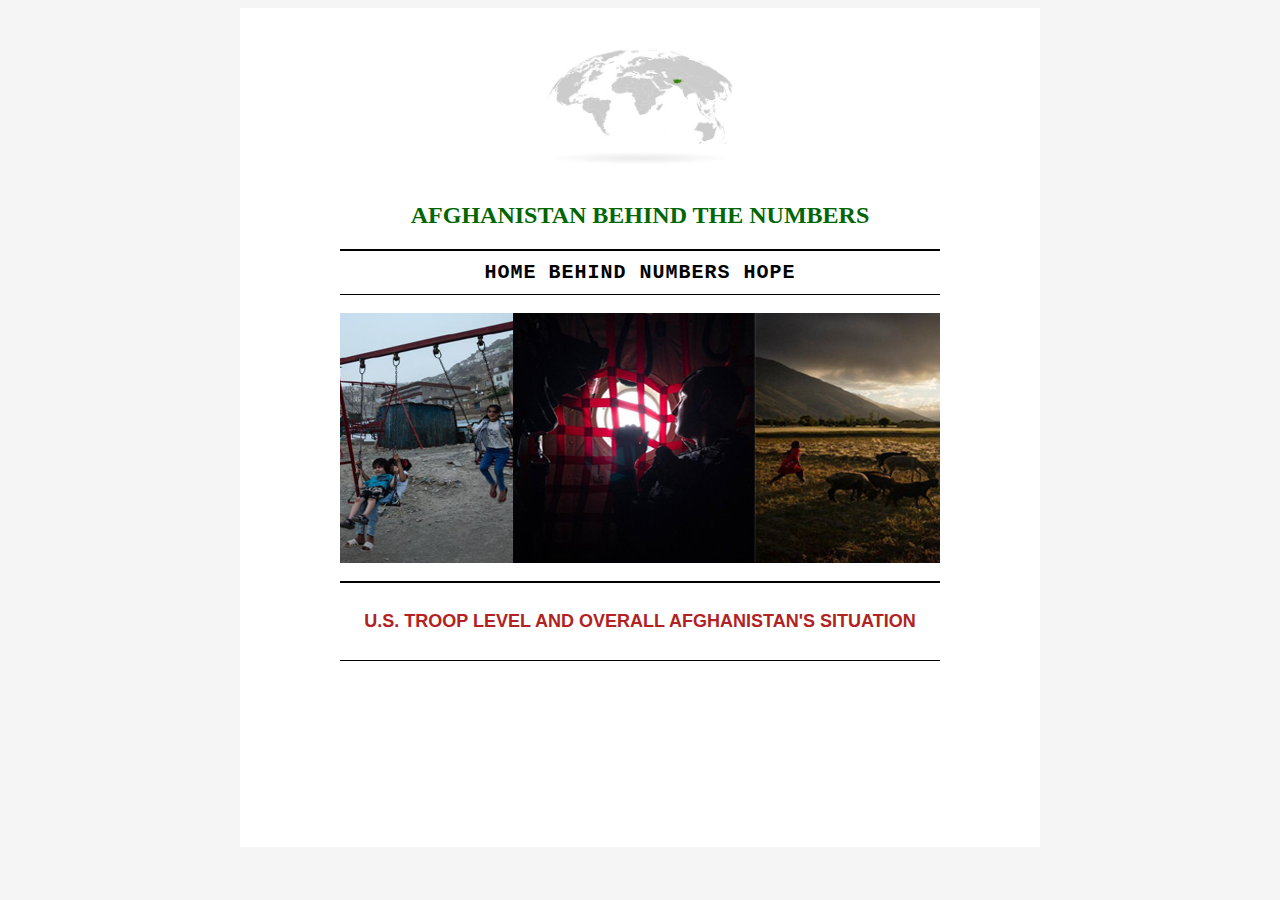
==== Dashbord/Dashbord.html @ 54e86ca3 "Draft" ====
<html> 

<head> 
<title> Human Cost of Afghan War- Behind Numbers</title>    
    
    <link rel="stylesheet" href="Dashbord.css">
    </head>
<body> 
    
    
    <div class="b1"> 
        
               
        <img id="logo" src="../Photo/afg.jpg"> 

        <h2 style="text-transform: uppercase"> Afghanistan Behind the Numbers </h2>

    <ul> 
        <li> <a href="../Home.html"> Home</a></li>
        
        <li > <a href="/Dashbord/Dashbord.html"> Behind Numbers </a></li>
        <li> <a href="../Hope/cor_hope.html">  Hope </a> </li>        
        </ul>
        <br> 
        
        <img src="../Photo/Afghan.jpg"> 
        
         <br>  <br> 
        
          <ul> 
              
             
              
        <li> <h3> U.S. Troop Level and Overall Afghanistan's Situation </h3> </li>
                
        </ul>
        
    <br> 
        <br>
        
    
     <svg id="graph">
    
         
    
    </svg>
           

    
  <script src="https://d3js.org/d3.v5.min.js"></script>
  <script src="Dashbord.js"></script>
        
    </div>
    </body>

</html>
---- Dashbord/Dashbord.css ----
#h3{text-align: center; font-family: cursive; font-weight: 200px; text-transform: uppercase;}

body {background-color:whitesmoke; font-family: "Courier New", monospace
     }
#1{font-size: 2px
    
} 
#logo { width: 200px; height:150px; margin-top: 20px;}

.b1 { margin-left: auto; margin-right: auto; margin-bottom: 20px; margin-top: auto; background-color: white; max-width:800px;  min-width: 1200 px; height: auto; text-align: center; padding-top: 4px;
}

ul { width: 580px; padding: 10px; margin: 0px auto 0px auto; border-top: 2px solid ; border-bottom: 1px solid #000; text-align: center; text-transform: uppercase; font-size:20px;   
     
}  
li {display: inline;
}

p {text-align: center}
    

a {color: black; text-decoration-line: none; text-decoration-color: black; text-decoration: none; letter-spacing: 1px; font-weight: bold
    
}
a:active, a.on {color:#cc3333; background-color: white
}

table { 
            margin: 0 auto; 
            font-size: large; 
            border: 1px solid black; 
        } 
  
h2 { 
            text-align: center; 
            color: #006600; 
            font-size: x-large; 
            font-family: 'Gill Sans',  
                'Gill Sans MT', ' Calibri',  
                'Trebuchet MS', 'sans-serif'; 
        } 
  
        td { 
            background-color: #E4F5D4; 
            border: 1px solid black; 
        } 
  
        th, 
        td { 
            font-weight: bold; 
            border: 1px solid black; 
            padding: 10px; 
            text-align: center; height: 20px;  
        } 
        td { 
            font-weight: lighter; height: 10px; width: 20px; 
        }
h3 {
            color:firebrick; 
            font-size:large; 
            font-family: sans-serif; 
        } 
#graph{ text-align: center;


}

#tooltip.hidden
{
    display:none;
}

#tooltip
{
    position:absolute;
    width:300px;
    height:auto;
    padding:10px;
    background-color:white;
    border-radius:10px;
    box-shadow: 4px 4px 10px rgba(0,0,0,0.4);
    pointer-events:none;
}


#year
{
  font-size:30px;  
}

#D
{
  font-size:60px;  
}

#I
{
    font-size:30px;
}

circle
{
    fill:black;
}


.label
{
    font-size:20px;
}

.off
{
  opacity:.1;  
}
#last{ text-align: left;
    
    
}
#ref{text-align: left;}


.hope
{
    fill:#7D3C98;
}

.fear
{
    fill:red;
}
.insecurity{
    
    fill:orange; 
}
.air{ fill: #7A1A1A;   
    
}

.corruption{
    
    fill:#0BFADE; 
}
.us_troop_level{
    
    fill:black;
}
.off
{
    opacity:.1;
}
.off,.fade
{
    opacity:.1;
}
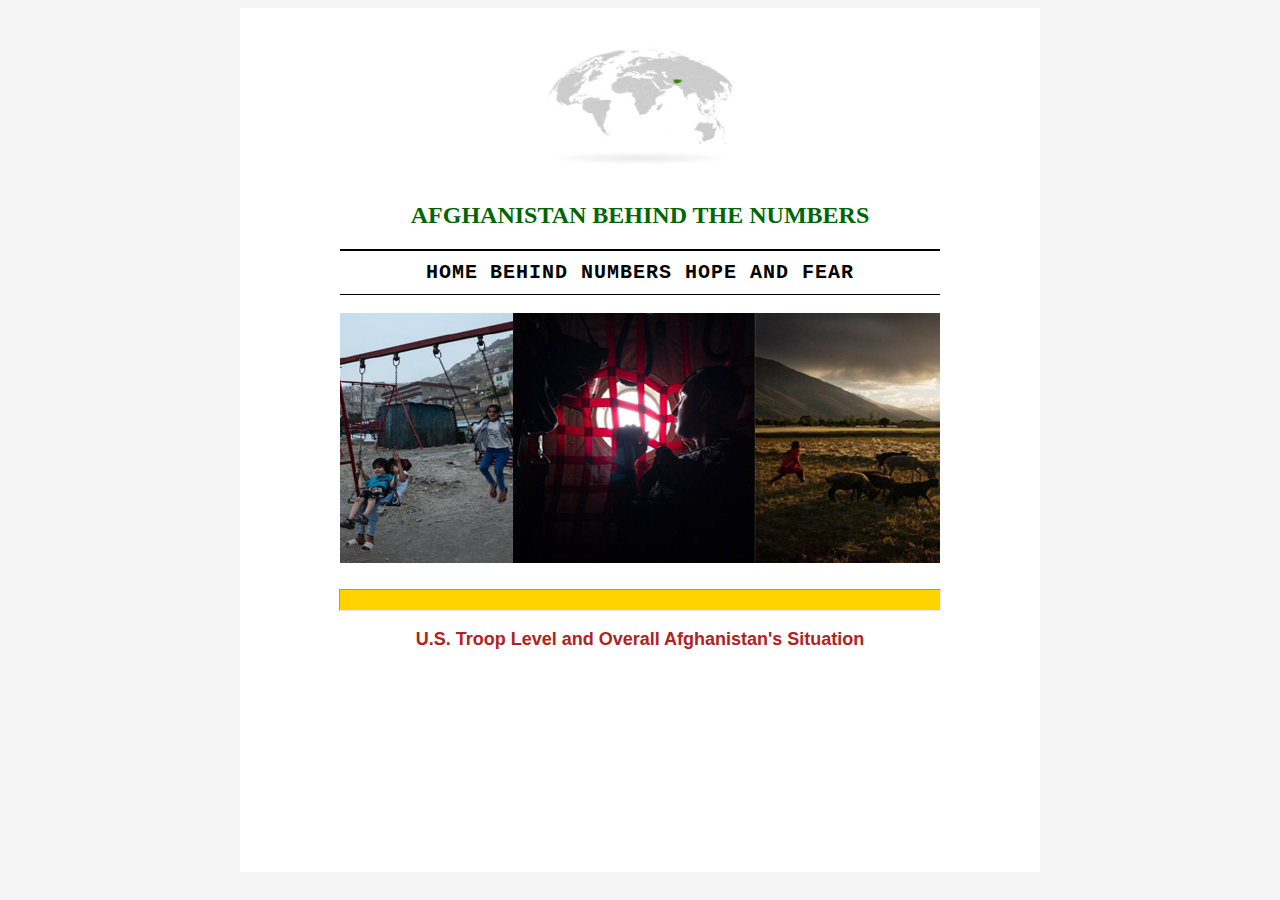
==== commit 5c8de5f9: "Dashbord" ====
--- a/Dashbord/Dashbord.html
+++ b/Dashbord/Dashbord.html
@@ -16,10 +16,10 @@
         <h2 style="text-transform: uppercase"> Afghanistan Behind the Numbers </h2>
 
     <ul> 
-        <li> <a href="../Home.html"> Home</a></li>
+        <li> <a href="../index.html"> Home</a></li>
         
         <li > <a href="/Dashbord/Dashbord.html"> Behind Numbers </a></li>
-        <li> <a href="../Hope/cor_hope.html">  Hope </a> </li>        
+        <li> <a href="../Hope/cor_hope.html">  Hope and Fear </a> </li>        
         </ul>
         <br> 
         
@@ -27,13 +27,9 @@
         
          <br>  <br> 
         
-          <ul> 
-              
-             
-              
-        <li> <h3> U.S. Troop Level and Overall Afghanistan's Situation </h3> </li>
-                
-        </ul>
+        <hr> 
+      <h3> U.S. Troop Level and Overall Afghanistan's Situation </h3> 
+   
         
     <br> 
         <br>
@@ -45,7 +41,7 @@
     
     </svg>
            
-
+<br> <br> 
     
   <script src="https://d3js.org/d3.v5.min.js"></script>
   <script src="Dashbord.js"></script>
--- a/Dashbord/Dashbord.css
+++ b/Dashbord/Dashbord.css
@@ -61,6 +61,8 @@
             font-size:large; 
             font-family: sans-serif; 
         } 
+hr {height:20px; width: 600px; background-color:	#FFD300}
+
 #graph{ text-align: center;
 
 
